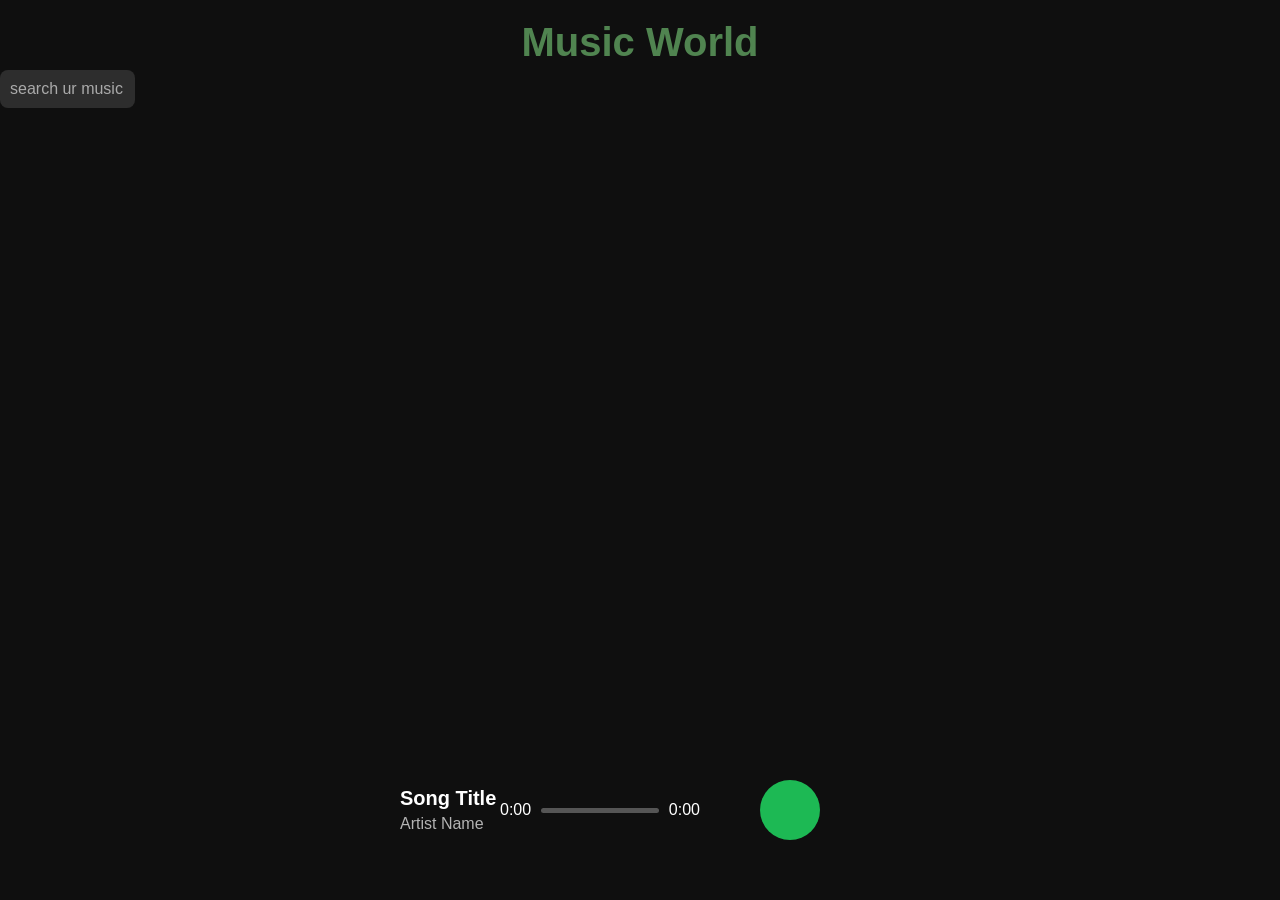
==== index.html @ f897152a "Update Music World" ====
<!DOCTYPE html>
<html lang="en">
<head>
    <meta charset="UTF-8">
    <meta name="viewport" content="width=device-width, initial-scale=1.0">
    <title>Music World</title>

    <link rel="stylesheet" href="style.css">
</head>
<body>
    <header id="headers" class="heading"> 
        <h1> Music World</h1>

    </header>
    <div id="box" class="container">
        <aside id="sides" class="sidebar">
            <div>
                <input type="text" id="search-input" placeholder="search ur music">
            </div>



                <section id="search" class="search-list">

                    <ul id="musics" class="music-list">
                        <!-- music list will come here -->
                    </ul>

                </section>


        </aside>

        <main id="Cont" class="content">
            <!-- main website -->

        </main>
    </div>


<div id="p1" class="player">

    <div id="ove1" class="overlay">

        <!-- Song Details -->
        <div id="sf" class="song-info">
            <h2 id="song-title">Song Title</h2>
            <p id="artist-name">Artist Name</p>
        </div>

        <!-- Progress Bar -->
        <div id="pro1" class="progress">

            <span id="current-time">0:00</span>

            <div id="bar1" class="bar">
                <div class="fill" id="progress-fill"></div>
            </div>

            <span id="duration">0:00</span>

        </div>

        <!-- Controls -->
        <div id="contr1" class="controls">

            <i class="fa-solid fa-shuffle" id="shuffle"></i>

            <i class="fa-solid fa-backward-step" id="prev"></i>

            <button id="play-btn">
                <i class="fa-solid fa-play" id="play-icon"></i>
            </button>

            <i class="fa-solid fa-forward-step" id="next"></i>

            <i class="fa-solid fa-repeat" id="repeat"></i>

        </div>

    </div>

</div>

<!-- Hidden Audio -->
<audio id="audio"></audio>

<script src="script.js"></script>








</body>
</html>
---- style.css ----
*{
    margin:0;
    padding:0;
    box-sizing:border-box;
    font-family:Arial, Helvetica, sans-serif;
}

body{

    background:#0f0f0f;
    color:white;
    height:100vh;

}

.heading{
    padding-bottom: 10px;
    text-align: center;
    padding-top: 20px;
    height: 70px;
}

.heading h1{
    font-size: 40px;
    
    color:rgb(80, 132, 80);;
}

.container{
    display: flex;
    
}

.sidedar{
    width: 320px;
    padding: 20px;
    border-right: 1px solid #2c2c2c;
    height: calc(100vh-70px);
    background:#181818;

}

#search-input{
    width: 135px;
    padding: 10px;
    border: none;
    outline: none;
    border-radius: 8px;
    color: white;
    font-size: 16px;
    background: #2d2d2d;
}

#search-input::placeholder{

    color:#aaa;

}

.search-list{
    margin-top: 20px;
    overflow-y: auto;
    height: 80%;
}

.music-list{
    list-style: none;
}

.music-list li{

    background:#242424;

    margin-bottom:12px;

    padding:12px;

    border-radius:10px;

    cursor:pointer;

    transition:.3s;

}

.music-list li:hover{

    background:#333;

}

.content{

    flex:1;

    height:calc(100vh - 160px);

    padding:30px;

}

/* ================= PLAYER ================= */

.player{

    position:fixed;

    bottom:0;

    left:0;

    width:100%;

    height:90px;

   

    

}

.overlay{

    height:100%;

    display:flex;

    justify-content:space-between;

    align-items:center;

    padding:0 400px 200px;

}

/* Song */

.song-info{

    width:250px;

}

.song-info h2{

    font-size:20px;

}

.song-info p{

    color:#b3b3b3;

    margin-top:5px;

}

/* Middle */

.progress{

    width:500px;

    display:flex;

    align-items:center;

    gap:10px;

}

.bar{

    flex:1;

    height:5px;

    background:#555;

    border-radius:20px;

    overflow:hidden;

}

.fill{

    width:0%;

    height:100%;

    background:#1DB954;

}

/* Controls */

.controls{

    display:flex;

    align-items:center;

    gap:30px;

}

.controls i{

    font-size:22px;

    cursor:pointer;

    transition:.3s;

}

.controls i:hover{

    color:#1DB954;

}

#play-btn{

    width:60px;

    height:60px;

    border-radius:50%;

    border:none;

    background:#1DB954;

    color:white;

    cursor:pointer;

    transition:.3s;

}

#play-btn i{

    font-size:22px;

}

#play-btn:hover{

    transform:scale(1.1);

}
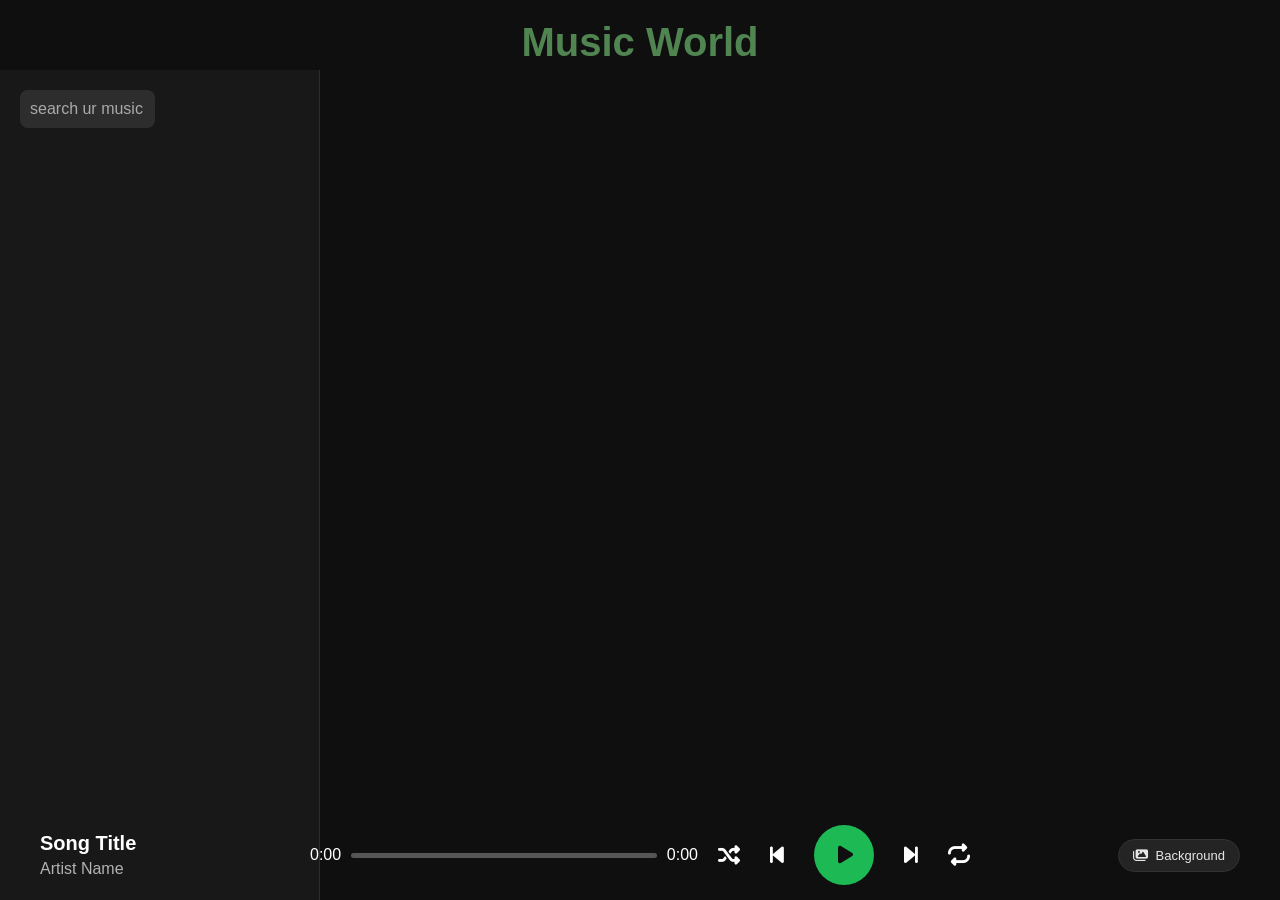
==== commit d0969293: "Update Music World" ====
--- a/index.html
+++ b/index.html
@@ -6,8 +6,14 @@
     <title>Music World</title>
 
     <link rel="stylesheet" href="style.css">
+    <link rel="stylesheet" href="https://cdnjs.cloudflare.com/ajax/libs/font-awesome/6.5.1/css/all.min.css">
 </head>
 <body>
+
+    <!-- Background layers used for the crossfade + custom photo slideshow -->
+    <div id="bg-layer-a" class="bg-layer"></div>
+    <div id="bg-layer-b" class="bg-layer"></div>
+
     <header id="headers" class="heading"> 
         <h1> Music World</h1>
 
@@ -64,17 +70,33 @@
         <!-- Controls -->
         <div id="contr1" class="controls">
 
-            <i class="fa-solid fa-shuffle" id="shuffle"></i>
+            <i class="fa-solid fa-shuffle" id="shuffle" title="Shuffle"></i>
 
-            <i class="fa-solid fa-backward-step" id="prev"></i>
+            <i class="fa-solid fa-backward-step" id="prev" title="Previous"></i>
 
             <button id="play-btn">
                 <i class="fa-solid fa-play" id="play-icon"></i>
             </button>
 
-            <i class="fa-solid fa-forward-step" id="next"></i>
+            <i class="fa-solid fa-forward-step" id="next" title="Next"></i>
 
-            <i class="fa-solid fa-repeat" id="repeat"></i>
+            <i class="fa-solid fa-repeat" id="repeat" title="Repeat"></i>
+
+        </div>
+
+        <!-- Background photo picker -->
+        <div id="bg-controls" class="bg-controls">
+
+            <button id="bg-picker-btn" title="Choose background photos from your device">
+                <i class="fa-solid fa-images"></i>
+                <span id="bg-picker-label">Background</span>
+            </button>
+
+            <input type="file" id="bg-file-input" accept="image/*" multiple hidden>
+
+            <button id="bg-clear-btn" title="Use album art instead" hidden>
+                <i class="fa-solid fa-xmark"></i>
+            </button>
 
         </div>
 
--- a/style.css
+++ b/style.css
@@ -13,6 +13,39 @@
 
 }
 
+/* ================= BACKGROUND LAYERS ================= */
+
+.bg-layer{
+
+    position:fixed;
+    inset:0;
+    z-index:-2;
+
+    background-size:cover;
+    background-position:center;
+    background-repeat:no-repeat;
+
+    opacity:0;
+    transition:opacity 1.2s ease;
+
+}
+
+.bg-layer::after{
+
+    content:"";
+    position:absolute;
+    inset:0;
+    background:rgba(0,0,0,0.75);
+
+}
+
+.bg-layer.is-visible{
+
+    opacity:1;
+    z-index:-1;
+
+}
+
 .heading{
     padding-bottom: 10px;
     text-align: center;
@@ -31,11 +64,11 @@
     
 }
 
-.sidedar{
+.sidebar{
     width: 320px;
     padding: 20px;
     border-right: 1px solid #2c2c2c;
-    height: calc(100vh-70px);
+    height: calc(100vh - 70px);
     background:#181818;
 
 }
@@ -61,6 +94,27 @@
     margin-top: 20px;
     overflow-y: auto;
     height: 80%;
+
+    max-height:0;
+    opacity:0;
+    transform:translateY(-6px);
+    overflow:hidden;
+    pointer-events:none;
+
+    transition:max-height .4s ease, opacity .3s ease, transform .3s ease;
+}
+
+/* Reveal the results the moment the pointer is over the sidebar,
+   or the search input has focus (keyboard users) */
+.sidebar:hover .search-list,
+.sidebar:focus-within .search-list{
+
+    max-height:80vh;
+    opacity:1;
+    transform:translateY(0);
+    overflow-y:auto;
+    pointer-events:auto;
+
 }
 
 .music-list{
@@ -129,7 +183,9 @@
 
     align-items:center;
 
-    padding:0 400px 200px;
+    gap:20px;
+
+    padding:0 40px;
 
 }
 
@@ -159,7 +215,11 @@
 
 .progress{
 
-    width:500px;
+    flex:1;
+
+    max-width:500px;
+
+    min-width:150px;
 
     display:flex;
 
@@ -233,17 +293,30 @@
 
     background:#1DB954;
 
-    color:white;
+    color:#0f0f0f;
 
     cursor:pointer;
 
     transition:.3s;
 
+    display:flex;
+
+    align-items:center;
+
+    justify-content:center;
+
 }
 
 #play-btn i{
 
-    font-size:22px;
+    font-size:20px;
+
+}
+
+/* Play icon looks slightly off-center in a circle unless nudged */
+#play-icon.fa-play{
+
+    margin-left:3px;
 
 }
 
@@ -253,3 +326,83 @@
 
 }
 
+/* ================= BACKGROUND PHOTO CONTROLS ================= */
+
+.bg-controls{
+
+    display:flex;
+
+    align-items:center;
+
+    gap:10px;
+
+    width:250px;
+
+    justify-content:flex-end;
+
+}
+
+#bg-picker-btn{
+
+    display:flex;
+
+    align-items:center;
+
+    gap:8px;
+
+    background:#242424;
+
+    color:#e6e6e6;
+
+    border:1px solid #333;
+
+    padding:8px 14px;
+
+    border-radius:20px;
+
+    cursor:pointer;
+
+    font-size:13px;
+
+    transition:.3s;
+
+}
+
+#bg-picker-btn:hover{
+
+    background:#1DB954;
+
+    color:#0f0f0f;
+
+    border-color:#1DB954;
+
+}
+
+#bg-clear-btn{
+
+    background:#242424;
+
+    color:#e6e6e6;
+
+    border:1px solid #333;
+
+    width:32px;
+
+    height:32px;
+
+    border-radius:50%;
+
+    cursor:pointer;
+
+    transition:.3s;
+
+}
+
+#bg-clear-btn:hover{
+
+    background:#c0392b;
+
+    border-color:#c0392b;
+
+}
+
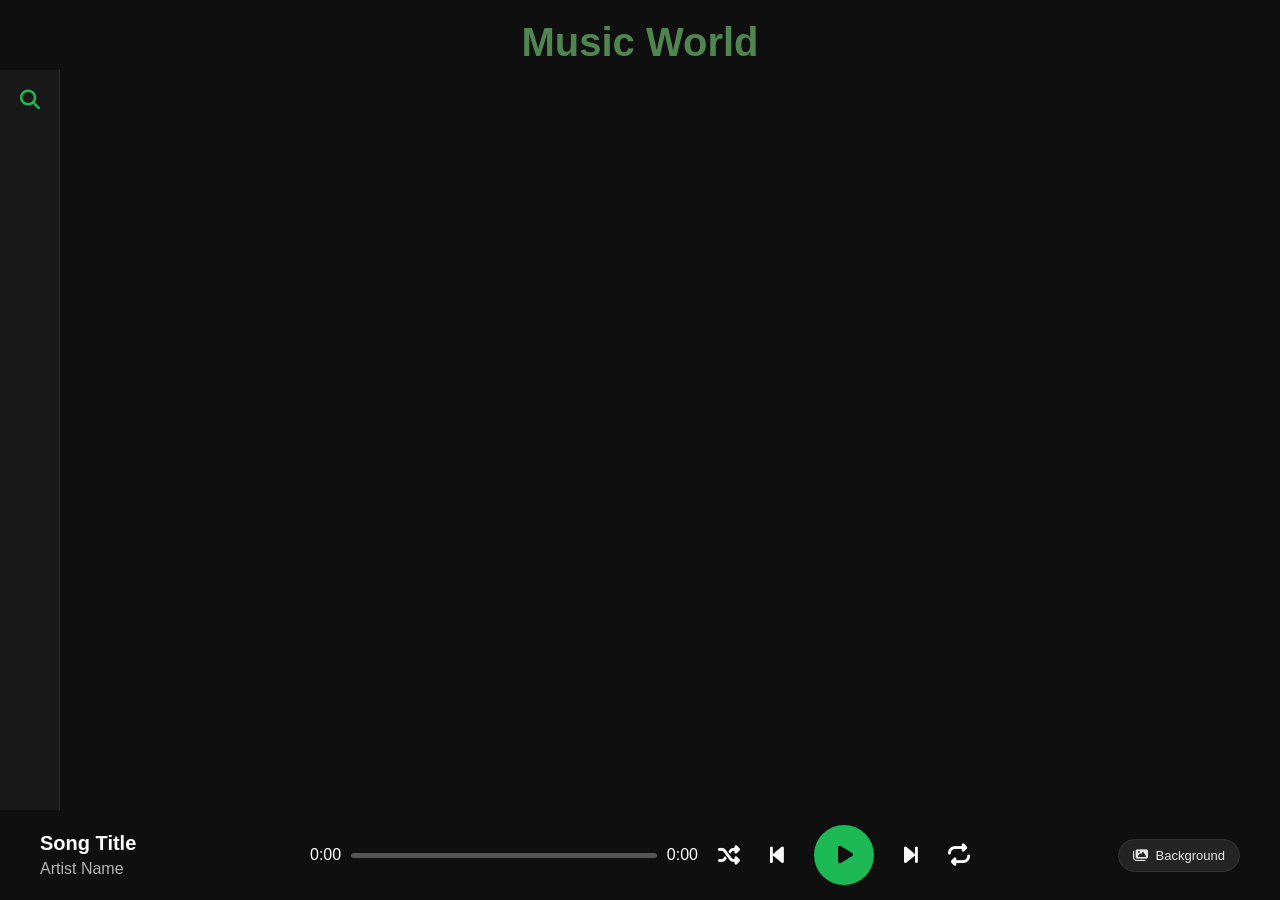
==== commit 6cb34017: "Update Music World" ====
--- a/index.html
+++ b/index.html
@@ -20,21 +20,18 @@
     </header>
     <div id="box" class="container">
         <aside id="sides" class="sidebar">
-            <div>
-                <input type="text" id="search-input" placeholder="search ur music">
+            <div class="search-tab">
+                <i class="fa-solid fa-magnifying-glass"></i>
+                <span>Search Music</span>
             </div>
-
-
-
+            <div class="sidebar-content">
+                <input type="text" id="search-input" placeholder="Search your music...">
                 <section id="search" class="search-list">
-
                     <ul id="musics" class="music-list">
                         <!-- music list will come here -->
                     </ul>
-
                 </section>
-
-
+            </div>
         </aside>
 
         <main id="Cont" class="content">
--- a/style.css
+++ b/style.css
@@ -65,92 +65,31 @@
 }
 
 .sidebar{
-    width: 320px;
-    padding: 20px;
-    border-right: 1px solid #2c2c2c;
-    height: calc(100vh - 70px);
-    background:#181818;
-
-}
-
-#search-input{
-    width: 135px;
-    padding: 10px;
-    border: none;
-    outline: none;
-    border-radius: 8px;
-    color: white;
-    font-size: 16px;
-    background: #2d2d2d;
-}
-
-#search-input::placeholder{
-
-    color:#aaa;
-
-}
-
-.search-list{
-    margin-top: 20px;
-    overflow-y: auto;
-    height: 80%;
-
-    max-height:0;
-    opacity:0;
-    transform:translateY(-6px);
-    overflow:hidden;
-    pointer-events:none;
-
-    transition:max-height .4s ease, opacity .3s ease, transform .3s ease;
-}
-
-/* Reveal the results the moment the pointer is over the sidebar,
-   or the search input has focus (keyboard users) */
-.sidebar:hover .search-list,
-.sidebar:focus-within .search-list{
-
-    max-height:80vh;
-    opacity:1;
-    transform:translateY(0);
-    overflow-y:auto;
-    pointer-events:auto;
-
-}
-
-.music-list{
-    list-style: none;
-}
-
-.music-list li{
-
-    background:#242424;
-
-    margin-bottom:12px;
-
-    padding:12px;
-
-    border-radius:10px;
-
-    cursor:pointer;
-
-    transition:.3s;
-
-}
-
-.music-list li:hover{
-
-    background:#333;
-
-}
+    position:fixed; left:0; top:70px; width:60px;
+    height:calc(100vh - 160px); background:#181818;
+    border-right:1px solid #2c2c2c; overflow:hidden; z-index:100;
+    transition:width .4s ease;
+}
+.sidebar:hover, .sidebar:focus-within{ width:320px; }
+.search-tab{ width:320px; height:60px; display:flex; align-items:center; gap:18px; padding:0 20px; cursor:pointer; color:white; font-size:16px; white-space:nowrap; }
+.search-tab i{ font-size:20px; min-width:20px; color:#1DB954; }
+.search-tab span{ opacity:0; transition:opacity .2s ease; }
+.sidebar:hover .search-tab span, .sidebar:focus-within .search-tab span{ opacity:1; }
+.sidebar-content{ width:320px; padding:0 20px; opacity:0; transition:opacity .25s ease; pointer-events:none; }
+.sidebar:hover .sidebar-content, .sidebar:focus-within .sidebar-content{ opacity:1; pointer-events:auto; }
+#search-input{ width:100%; padding:12px 15px; border:none; outline:none; border-radius:8px; color:white; font-size:16px; background:#2d2d2d; }
+#search-input::placeholder{ color:#aaa; }
+.search-list{ margin-top:20px; height:calc(100vh - 250px); overflow-y:auto; padding-right:5px; }
+.music-list{ list-style:none; }
+.music-list li{ background:#242424; margin-bottom:12px; padding:12px; border-radius:10px; cursor:pointer; transition:.3s; }
+.music-list li:hover{ background:#333; transform:translateX(4px); }
 
 .content{
-
-    flex:1;
-
+    width:100%;
     height:calc(100vh - 160px);
-
     padding:30px;
-
+    margin-left:60px;
+    transition:margin-left .4s ease;
 }
 
 /* ================= PLAYER ================= */
